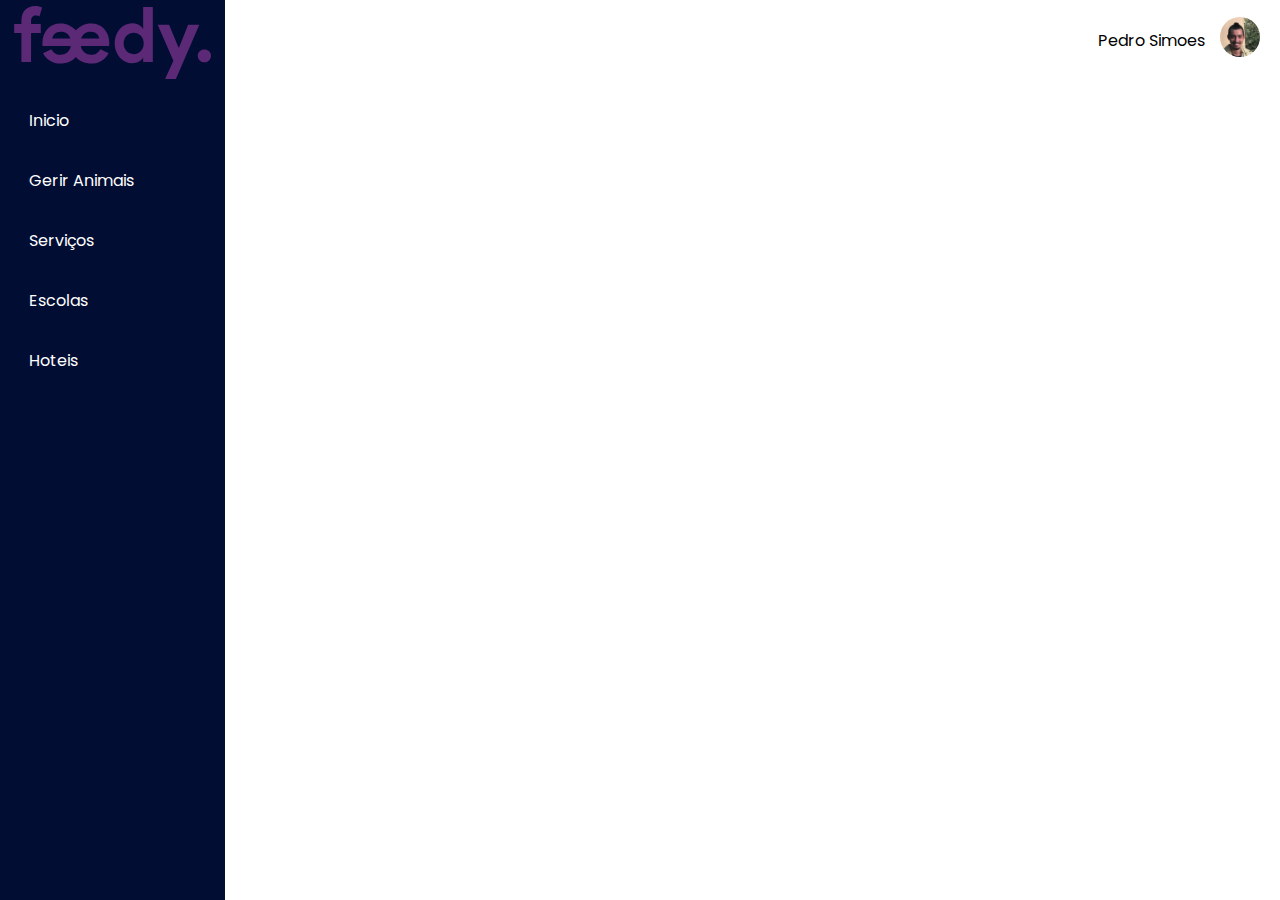
==== MarcarServico/escolas.html @ 908165fc "marcarservicov1" ====
<!DOCTYPE html>
<html lang="en">
<head>
    <meta charset="UTF-8" />
    <title>Escolher e marcar servico</title>
    <meta name="viewport" content="width=device-width, initial-scale=1.0"> 
    <link rel="stylesheet" type="text/css" href="css/style.css" />
    <!-- Fontawesome CDN Link -->
    <link rel="stylesheet" href="https://cdnjs.cloudflare.com/ajax/libs/font-awesome/5.15.3/css/all.min.css">
    <meta name="viewport" content="width=device-width, initial-scale=1.0">
</head>
    <body>
        <form action="#">
            <div class="section">
                <div class="top_navbar">
                          <div class="user_name"> 
                            Pedro Simoes
                        </div> 
                        <div class="user_icon"> 
                            <img src="images/gajo.jpg" class="img_perfil">
                        </div>
                </div>
            </div>
            <div class="sidebar">
                <img src="images/logo.svg" class="logo">
                <ul>
                    <li>
                        <a href="http://127.0.0.1:3002/index.html" class="active">
                            <span class="item">Inicio</span>
                        </a>
                    </li>
                    <li>
                        <a href="http://127.0.0.1:3002/gerirAnimais.html">
                            <span class="item">Gerir Animais</span>
                        </a>
                    </li>
                    <li>
                        <a href="http://127.0.0.1:3002/servicos.html">
                            <span class="item">Serviços</span>
                        </a>
                    </li>
                    <li>
                        <a href="http://127.0.0.1:3002/escolas.html">
                            <span class="item">Escolas</span>
                        </a>
                    </li>
                    <li>
                        <a href="http://127.0.0.1:3002/hoteis.html">
                            <span class="item">Hoteis</span>
                        </a>
                    </li>
                    
                </ul>
            </div>
        </form>
        <script src="functions.js"></script>
    </body>
</html>
---- MarcarServico/css/style.css ----
@import url('https://fonts.googleapis.com/css2?family=Poppins:wght@500&display=swap');

* {
    list-style: none;
    text-decoration: none;
    margin: 0;
    padding: 0;
    box-sizing: border-box;
    font-family: "Poppins", sans-serif;
  }
  
  body {
    position: relative;
    min-height: 100vh;
    width: 100%;
    overflow: hidden;
    background: #ffffff;
    list-style: none;
    text-decoration: none;
    margin: 0;
    padding: 0;
    box-sizing: border-box;
    font-family: "Poppins", sans-serif;
  }

.section {
    width: calc(100% - 225px);
    margin-left: 225px;
    transition: all 0.5s ease;
    padding-top: 15px;
  }

.top_navbar {
    
    height: 50px;
    display: flex;
    justify-content: flex-end;
    padding: 0 20px;
    align-items: center;
    
    
    }  

.img_perfil {
    width: 40px;
    height: 40px;
    object-fit: cover;
    object-position: center;
    border-radius: 75%;
    cursor: pointer;
    margin-left: 15px;
    margin-bottom: 20ppx;
    }
  


.sidebar {
    
    height: 100%;
    background:#010d33;
    position: fixed;
    top: 0;
    left: 0;
    width: 225px;
    padding: 6px 14px;
    transition: all 0.5s ease;
    }
.sidebar .logo_content .logo
{
    color:#e0e0e0;
    display: flex;
    height: 50px;
    width: 75%;
    align-items: center;
    margin-bottom: 50px;
    padding-left: 12px;

}
.sidebar #btn{
    position: absolute;
    color: #ffffff;
    left: 80%;
    top: 6px;
    font-size: 20px;
    height: 50px;
    width: 50px;
    text-align: center;
    line-height: 50px;
    transform: translateX(-10%);
    
    
}

.sidebar ul{
    margin-bottom: 150%;
}

.sidebar ul li{
    position: relative;
    height: 50px;
    width: 100%;
    margin: 0 5px;
    list-style: none;
    line-height: 50px;
    margin-top: 10px;

}

.sidebar ul li .tooltip{
    position: absolute;
    left: 122px;
    top: 50%;
    transform: translateY(25%);
    height: 35px;
    border-radius: 6px;
    width: 122px;
    background: #026370;
    line-height: 35px;
    font-size: 12px;
    text-align: center;
    box-shadow: 0 5px 10px rgba(0,0,0,0.2);
    transition: 0.5s;
    opacity: 0;
    pointer-events: none;
    
}

.sidebar ul li:hover .tooltip{
    transition: all 0.5s ease;
    opacity: 1;
    top: 50%;
    

}
.sidebar ul li a{
    color: #ffffff;
    display: flex;
    align-items: center;
    text-decoration: none;
    padding-left: 10px;
}

.sidebar ul li a:hover{
    background: #026370;
    color: white;
    transition: 1.5s;
    border-radius: 50px;
    
}

.sidebar ul li a i{
    height: 50px;
    min-width: 50px;
    border-radius: 12px;
    line-height: 50px;
}

.sidebar ul li input{
    position: absolute;
    height: 100%;
    width: 100%;
    left: 0;
    top: 0;
    border-radius: 50px;
    outline: none;
    border: none;
    background: #ffffff;
    padding-left: 60px;
    font-size: 16px;
    color: #F1F1F1;
}

.sidebar ul li .bx-search{
    position: absolute;
    padding: 10px 0;
    padding-top: 26px;
    z-index: 99;
    color: #F1F1F1;
    transition: 0.5s;
    

}

.sidebar ul li input:hover{
    background:#026370;
    transition: 0.5s;
    
    
}

.sidebar .profile_content{
    position: absolute;
    color: #010d33;
    bottom: 0;
    left: 0%;
    padding-left: 5px;
    width: 100%;
}

.sidebar .profile_content .user_icon{
    position: relative;
    padding: 10px 6px;
    height: 60px;
    
}

.sidebar .profile_content .user_icon:hover{
    opacity: 50%;
}

.sidebar .profile_content .profile{
    position: relative;
    padding: 10px 6px;
    background: #b4b3b3cc;
}

.profile_content .user_icon .img_perfil{
    height: 45px;
    width: 45px;
    border-radius: 12px;
    object-fit: cover;
    padding-bottom: 20p;
    
    
}

.profile_content .profile .name{
    color:#fcfcfc;
    padding-left: 20px;
    font-size: 15px;
    font-weight: 400;
}

.profile_content .profile #log_out{
    
    position:absolute;
    bottom: 5px;
    left: 88%;
    transform: translateX(-50%);
    min-width: 50px;
    line-height: 50px;
    font-size:  20px;
    border-radius: 12px; 

}

.home_content{
    position: absolute;
    height: 100%;
    width: calc(100% -200px);
    left: 240px;

}

.home_content .text{
    font-size: 25px;
    font-weight: 500;
    margin: 12px;
    
}
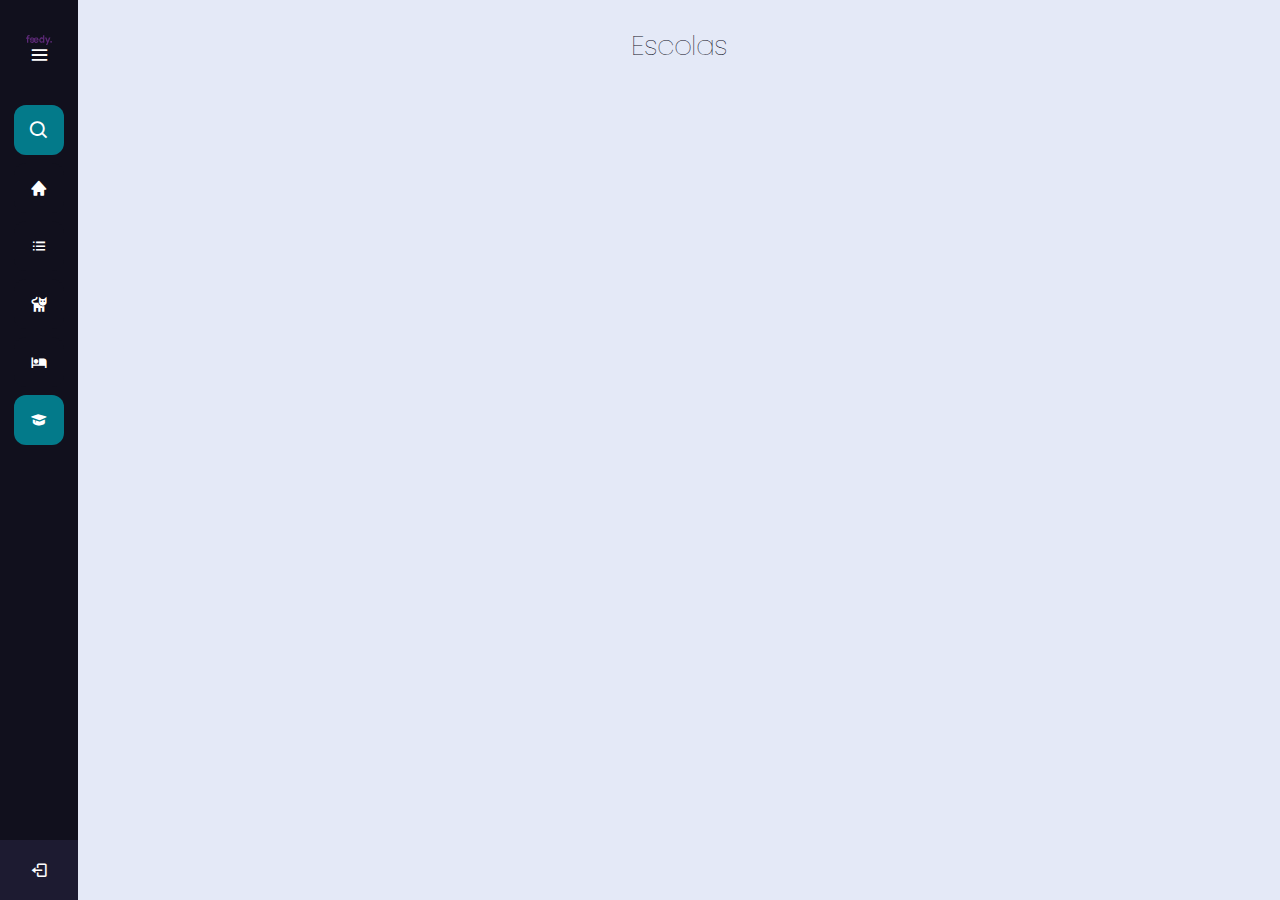
==== commit 8aaedfdf: "marcarservicov2" ====
--- a/MarcarServico/escolas.html
+++ b/MarcarServico/escolas.html
@@ -1,58 +1,77 @@
 <!DOCTYPE html>
-<html lang="en">
-<head>
-    <meta charset="UTF-8" />
-    <title>Escolher e marcar servico</title>
-    <meta name="viewport" content="width=device-width, initial-scale=1.0"> 
-    <link rel="stylesheet" type="text/css" href="css/style.css" />
-    <!-- Fontawesome CDN Link -->
-    <link rel="stylesheet" href="https://cdnjs.cloudflare.com/ajax/libs/font-awesome/5.15.3/css/all.min.css">
-    <meta name="viewport" content="width=device-width, initial-scale=1.0">
-</head>
-    <body>
-        <form action="#">
-            <div class="section">
-                <div class="top_navbar">
-                          <div class="user_name"> 
-                            Pedro Simoes
-                        </div> 
-                        <div class="user_icon"> 
-                            <img src="images/gajo.jpg" class="img_perfil">
-                        </div>
-                </div>
-            </div>
-            <div class="sidebar">
-                <img src="images/logo.svg" class="logo">
-                <ul>
-                    <li>
-                        <a href="http://127.0.0.1:3002/index.html" class="active">
-                            <span class="item">Inicio</span>
-                        </a>
-                    </li>
-                    <li>
-                        <a href="http://127.0.0.1:3002/gerirAnimais.html">
-                            <span class="item">Gerir Animais</span>
-                        </a>
-                    </li>
-                    <li>
-                        <a href="http://127.0.0.1:3002/servicos.html">
-                            <span class="item">Serviços</span>
-                        </a>
-                    </li>
-                    <li>
-                        <a href="http://127.0.0.1:3002/escolas.html">
-                            <span class="item">Escolas</span>
-                        </a>
-                    </li>
-                    <li>
-                        <a href="http://127.0.0.1:3002/hoteis.html">
-                            <span class="item">Hoteis</span>
-                        </a>
-                    </li>
-                    
-                </ul>
-            </div>
-        </form>
-        <script src="functions.js"></script>
-    </body>
-</html>+<!-- Created by CodingLab |www.youtube.com/CodingLabYT-->
+<html lang="en" dir="ltr">
+  <head>
+    <meta charset="UTF-8">
+    <!--<title> Responsive Sidebar Menu  | CodingLab </title>-->
+    <link rel="stylesheet" href="style.css">
+    <!-- Boxicons CDN Link -->
+    <link href='https://unpkg.com/boxicons@2.1.2/css/boxicons.min.css' rel='stylesheet'>
+     <meta name="viewport" content="width=device-width, initial-scale=1.0">
+   </head>
+<body>
+  <div class="sidebar">
+    <div class="logo-details">
+        <div class="logo_name">
+          <img src="images/logo.svg"> 
+        </div>
+        <i class='bx bx-menu' id="btn" ></i>
+    </div>
+    <ul class="nav-list">
+      <li>
+        <i class='bx bx-search' ></i>
+        <input type="text" placeholder="Pesquisar...">    
+        <span class="tooltip">Pesquisar</span>
+      </li>
+      <li>
+        <a href="index.html">
+          <i class='bx bxs-home'></i>
+          <span class="links_name">Início</span>
+      </a>
+      <span class="tooltip">Página inicial</span>
+      </li>
+     <li>
+      <a href="servicos.html">
+        <i class='bx bx-list-ul'></i>
+        <span class="links_name">Serviços</span>
+      </a>
+      <span class="tooltip">Serviços</span>
+     </li>
+     <li>
+      <a href="animais.html">
+        <i class='bx bxs-cat' ></i>
+        <span class="links_name">Animais</span>
+      </a>
+      <span class="tooltip">Animais</span>
+    </li>
+     <li>
+      <a href="hoteis.html">
+        <i class='bx bxs-hotel' ></i>
+        <span class="links_name">Hotéis</span>
+      </a>
+      <span class="tooltip">Hotéis</span>
+     </li>
+     <li>
+      <a class="active" href="escolas.html">
+        <i class='bx bxs-graduation' ></i>
+        <span class="links_name"> Escolas</span>
+      </a>
+      <span class="tooltip">Escolas</span>
+     </li>
+     <li class="profile">
+         <div class="profile-details">
+           <img src="images/gajo.jpg"  alt="profileImg">
+           <div class="name_job">
+             <div class="name">Pedro Simoes</div>
+           </div>
+         </div>
+         <i class='bx bx-log-out' id="log_out" ></i>
+     </li>
+    </ul>
+  </div>
+  <section class="home-section">
+      <div class="text">Escolas</div>
+  </section>
+  <script src="functions.js"></script>
+</body>
+</html>
--- a/MarcarServico/style.css
+++ b/MarcarServico/style.css
@@ -0,0 +1,277 @@
+/* Google Font Link */
+@import url('https://fonts.googleapis.com/css2?family=Poppins:wght@200;300;400;500;600;700&display=swap');
+*{
+  margin: 0;
+  padding: 0;
+  box-sizing: border-box;
+  font-family: "Poppins" , sans-serif;
+}
+.sidebar{
+  position: fixed;
+  left: 0;
+  top: 0;
+  height: 100%;
+  width: 78px;
+  background: #11101D;
+  padding: 6px 14px;
+  z-index: 99;
+  transition: all 0.5s ease;
+  padding-top: 25px;
+}
+.sidebar.open{
+  width: 250px;
+}
+.sidebar .logo-details{
+  height: 60px;
+  display: flex;
+  align-items: center;
+  position: relative;
+}
+.sidebar .logo-details .icon{
+  opacity: 0;
+  transition: all 0.5s ease;
+}
+.sidebar .logo-details .logo_name img{
+  
+  display: flex;
+  width: 75%;
+  height: 75%;
+  align-items: center;
+  margin-bottom: 50px;
+  padding-left: 12px;
+  padding-top: 20px;
+  
+}
+.sidebar.open .logo-details .icon,
+.sidebar.open .logo-details .logo_name{
+  opacity: 1;
+  
+}
+.sidebar .logo-details #btn{
+  position: absolute;
+  top: 50%;
+  right: 0;
+  transform: translateY(-50%);
+  font-size: 22px;
+  transition: all 0.4s ease;
+  font-size: 23px;
+  text-align: center;
+  cursor: pointer;
+  transition: all 0.5s ease;
+}
+.sidebar.open .logo-details #btn{
+  text-align: right;
+}
+.sidebar i{
+  color: rgb(255, 255, 255);
+  height: 60px;
+  min-width: 50px;
+  font-size: 28px;
+  text-align: center;
+  line-height: 60px;
+}
+.sidebar .nav-list{
+  margin-top: 20px;
+  height: 100%;
+}
+.sidebar li{
+  position: relative;
+  margin: 8px 0;
+  list-style: none;
+}
+
+
+.sidebar li .tooltip{
+  position: absolute;
+  top: -20px;
+  left: calc(100% + 15px);
+  z-index: 3;
+  background: rgb(255, 255, 255);
+  box-shadow: 0 5px 10px rgba(0, 0, 0, 0.3);
+  padding: 6px 12px;
+  border-radius: 4px;
+  font-size: 15px;
+  font-weight: 400;
+  opacity: 0;
+  white-space: nowrap;
+  pointer-events: none;
+  transition: 0s;
+}
+.sidebar li:hover .tooltip{
+  opacity: 1;
+  pointer-events: auto;
+  transition: all 0.4s ease;
+  top: 50%;
+  transform: translateY(-50%);
+}
+.sidebar.open li .tooltip{
+  display: none;
+}
+.sidebar input{
+  font-size: 15px;
+  color: rgb(255, 255, 255);
+  font-weight: 400;
+  outline: none;
+  height: 50px;
+  width: 100%;
+  width: 50px;
+  border: none;
+  border-radius: 12px;
+  transition: all 0.5s ease;
+  background: #1d1b31;
+}
+.sidebar.open input{
+  background:  #037a8a;
+  padding: 0 20px 0 50px;
+  width: 100%;
+
+}
+.sidebar .bx-search{
+  position: absolute;
+  top: 50%;
+  left: 0;
+  transform: translateY(-50%);
+  font-size: 22px;
+  background: #037a8a;
+  color: #FFF;
+}
+.sidebar.open .bx-search:hover{
+  background: #037a8a;
+  color: #FFF;
+}
+.sidebar .bx-search:hover{
+  background:#037a8a;
+  color: #11101d;
+}
+.sidebar li a{
+  display: flex;
+  height: 100%;
+  width: 100%;
+  border-radius: 12px;
+  align-items: center;
+  text-decoration: none;
+  transition: all 0.5s ease;
+  background: #11101D;
+}
+
+.sidebar.pressed li a{
+
+  background:#037bb3;
+}
+
+.sidebar li a.active,
+.sidebar li a:hover{
+  background: #037a8a;
+
+}
+
+
+.sidebar li a .links_name{
+  color: rgb(4, 145, 170);
+  font-size: 15px;
+  font-weight: 400;
+  white-space: nowrap;
+  opacity: 0;
+  pointer-events: none;
+  transition: 0.4s;
+}
+.sidebar.open li a .links_name{
+  opacity: 1;
+  pointer-events: auto;
+}
+.sidebar li a:hover .links_name,
+.sidebar li a:hover i{
+  transition: all 0.5s ease;
+  color: #11101D;
+}
+.sidebar li i{
+  height: 50px;
+  line-height: 50px;
+  font-size: 18px;
+  border-radius: 12px;
+}
+.sidebar li.profile{
+  position: fixed;
+  height: 60px;
+  width: 78px;
+  left: 0;
+  bottom: -8px;
+  padding: 10px 14px;
+  background: #1d1b31;
+  transition: all 0.5s ease;
+  overflow: hidden;
+}
+.sidebar.open li.profile{
+  width: 250px;
+}
+.sidebar li .profile-details{
+  display: flex;
+  align-items: center;
+  flex-wrap: nowrap;
+}
+.sidebar li img{
+  height: 45px;
+  width: 45px;
+  object-fit: cover;
+  border-radius: 6px;
+  margin-right: 10px;
+}
+.sidebar li.profile .name,
+.sidebar li.profile .job{
+  font-size: 15px;
+  font-weight: 400;
+  color: #fff;
+  white-space: nowrap;
+}
+.sidebar li.profile .job{
+  font-size: 12px;
+}
+.sidebar .profile #log_out{
+  position: absolute;
+  top: 50%;
+  right: 0;
+  transform: translateY(-50%);
+  background: #1d1b31;
+  width: 100%;
+  height: 60px;
+  line-height: 60px;
+  border-radius: 0px;
+  transition: all 0.5s ease;
+}
+.sidebar.open .profile #log_out{
+  width: 50px;
+  background: none;
+}
+.home-section{
+  position: relative;
+  background: #E4E9F7;
+  min-height: 100vh;
+  top: 0;
+  left: 78px;
+  width: calc(100% - 78px);
+  transition: all 0.5s ease;
+  z-index: 2;
+}
+.sidebar.open ~ .home-section{
+  left: 250px;
+  width: calc(100% - 250px);
+  
+}
+.home-section .text{
+  font-family: "Poppins" , sans-serif;
+
+  text-align: center;
+  color: #11101d;
+  font-size: 28px;
+  font-weight: 150;
+  
+  padding-top: 25px;
+  
+  
+  
+}
+@media (max-width: 420px) {
+  .sidebar li .tooltip{
+    display: none;
+  }
+}
